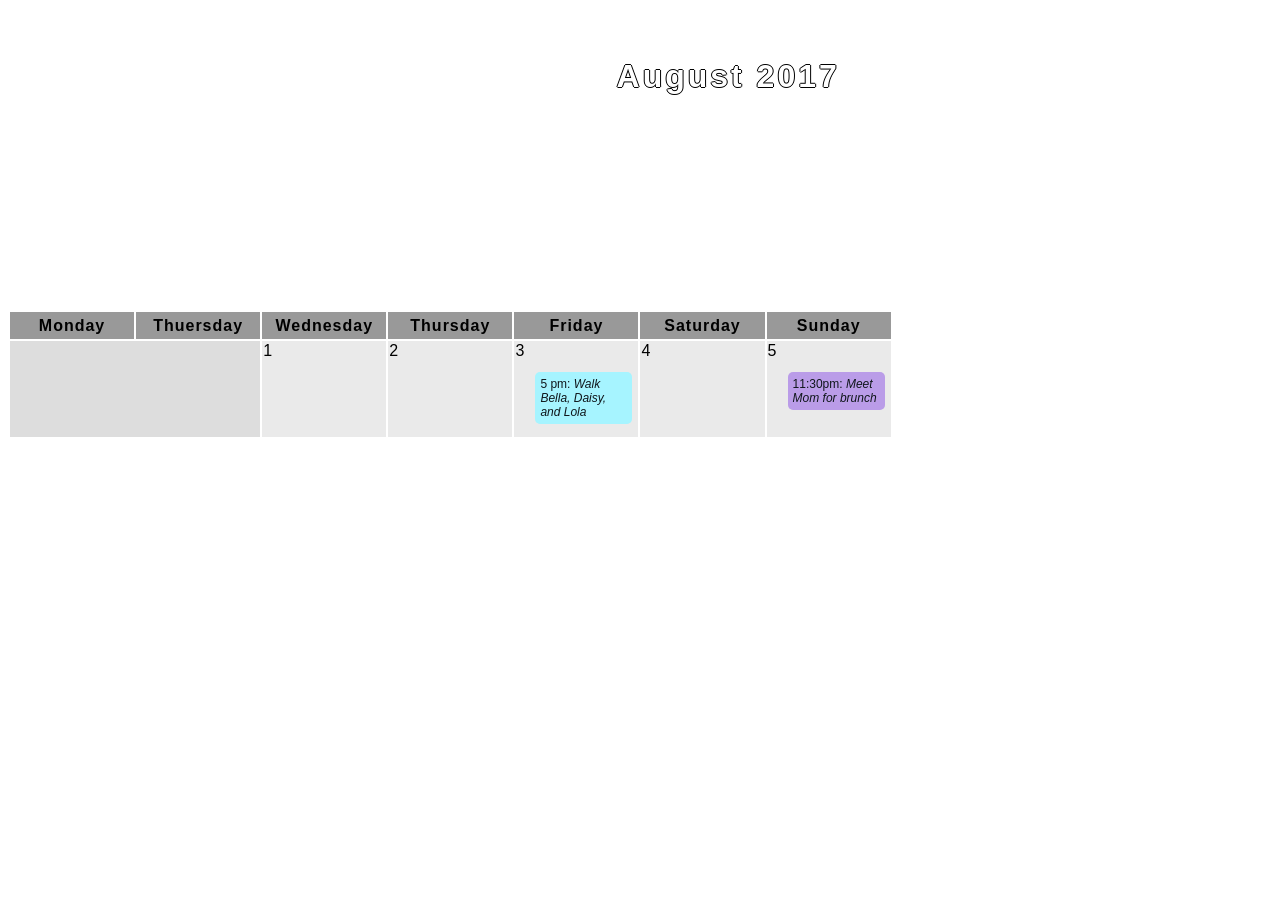
==== calender.html @ 4486ec93 "calender1" ====
<!DOCTYPE html>
<html>
<head>
  <meta charset="utf-8">
  <meta name="viewport" content="width=device-width">
  <link rel="stylesheet" type="text/css" href="calender.css">
</head>
<body>
  <div class="head">
  <table>
      <thead>
          <tr class="month-header">
            <th colspan="14">
              <h1>August 2017</h1>
              <a href="https://www.deviantart.com/jaded-night-stock/art/Dog-Stock-329-391442471">Photo © Jaded-Night-Stock</a>
            </th>
          </tr>
          <tr class="weekday-header">
            <th colspan="2">Monday</th>
            <th colspan="2">Thuersday</th>
            <th colspan="2">Wednesday</th>
            <th colspan="2">Thursday</th>
            <th colspan="2">Friday</th>
            <th colspan="2">Saturday</th>
            <th colspan="2">Sunday</th>
          </tr>
      </thead>
      <tbody>
        <tr class="week">
          <td colspan="4" class="off-day"></td>
          <td colspan="2">1</td>
          <td colspan="2">2</td>
          <td colspan="2">3
            <ul>
              <li class="dog-walk">5 pm:
                <i> Walk Bella, Daisy, and Lola</i>
              </li>
            </ul>
          </td>
          <td colspan="2">4</td>
          <td colspan="2">5
            <ul>
              <li class="school">11:30pm:
                <i>Meet Mom for brunch</i>
              </li>
            </ul>
          </td>
        </tr>
      </tbody>
  </table>
  </div>
</body>
</html>
---- calender.css ----
body {
    font-family: helvetica;
    
    margin:8px;
}

.head {
    text-align:center;
}

table {
    table-layout: fixed;
    width:70%;
    display:table;
    border-collapse: separate;
    border-spacing: 2px;
    border-color:grey;
    text-align: center;
   
}

.month-header {
    background-image:url(http://i66.tinypic.com/dy85ev.jpg);
    background-position: center center;
    background-repeat: no-repeat;
    background-size:cover;
    height:300px;
    text-align: right;
}

h1 {
    color:white;
    font-size:200%;
    font-weight:700;
    letter-spacing: 3px;
    padding-right: 50px;
    padding-bottom:150px;
    text-shadow:  -1px 0 black, 0 1px black, 1px 0 black, 0 -1px #000;;
    vertical-align: top;
}

a {
    color:white;
    font-size:50%;
    padding-right:50px;
    text-align:right;
    text-decoration:none;
    vertical-align:bottom;
}

.weekday-header {
    background-color: #999;
    border-color:#ddd;
    border-style:solid;
    letter-spacing:1px;
    line-height:25px;
}

.week {
    background-color: #eaeaea;
    height:75px;
    margin:0;
    text-align: left;
    vertical-align: top;
}

.off-day {
    background-color:#ddd;
}

ul {
    font-size:75%;
    list-style:none;
    padding-left:20px;
    padding-right:5px;
}

.dog-walk {
    border-radius: 5px;
    color:#10171C;
    padding:5px;
    margin:5px 0;
    background-color: #A6F4FF;
}

.school {
    border-radius: 5px;
    color:#10171C;
    padding:5px;
    margin:5px 0;
    background-color: #ba9ce8;
}
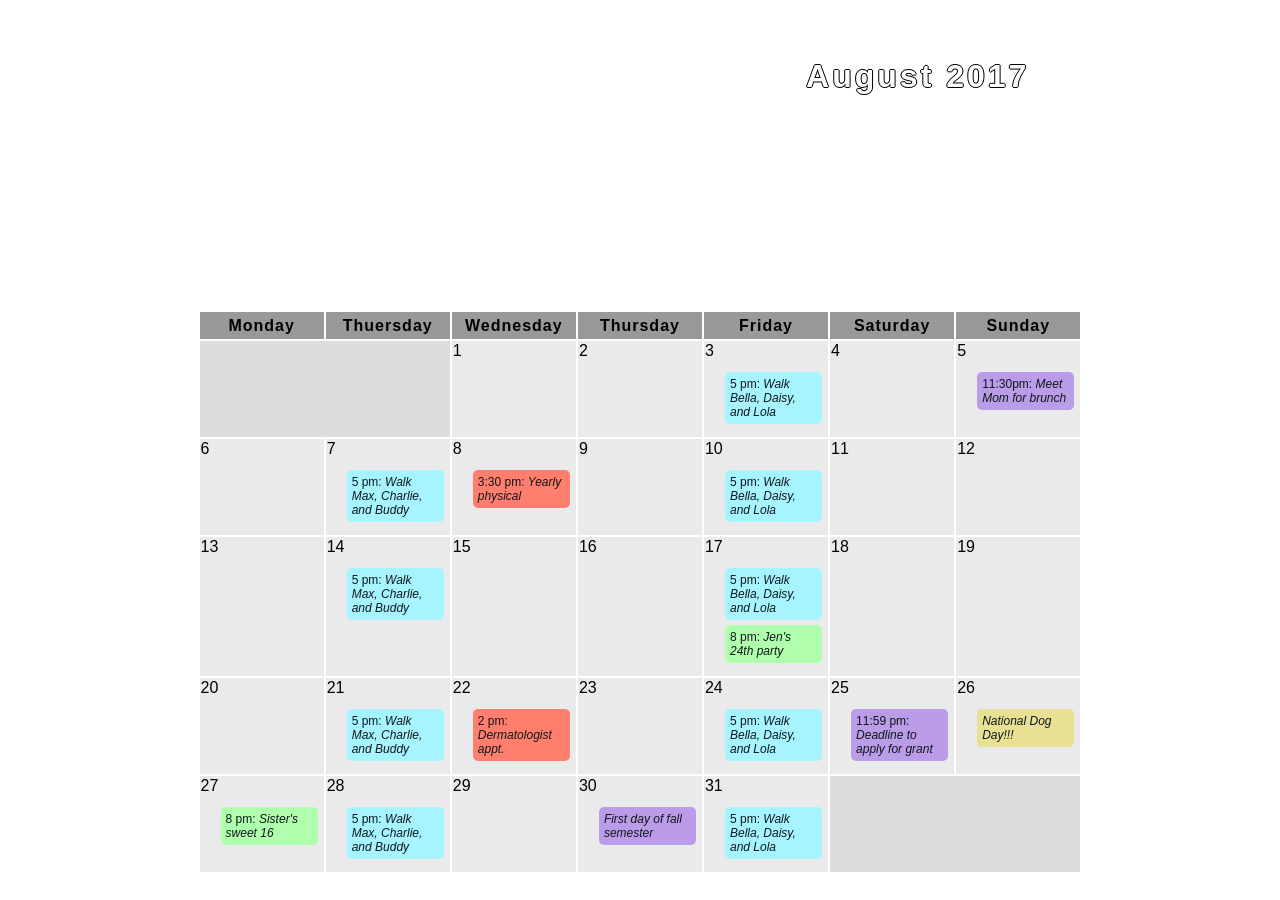
==== commit 0e85f759: "calender" ====
--- a/calender.html
+++ b/calender.html
@@ -6,7 +6,6 @@
   <link rel="stylesheet" type="text/css" href="calender.css">
 </head>
 <body>
-  <div class="head">
   <table>
       <thead>
           <tr class="month-header">
@@ -26,6 +25,7 @@
           </tr>
       </thead>
       <tbody>
+        <!--1 week-->
         <tr class="week">
           <td colspan="4" class="off-day"></td>
           <td colspan="2">1</td>
@@ -46,8 +46,133 @@
             </ul>
           </td>
         </tr>
+        <!--2 week-->
+        <tr class="week">
+          <td colspan="2">6</td>
+          <td colspan="2">7
+            <ul >
+              <li class="dog-walk">5 pm:
+                <i>Walk Max, Charlie, and Buddy</i>
+              </li>
+            </ul>
+          </td>
+          <td colspan="2">8
+            <ul>
+              <li class="appointment">3:30 pm:
+                <i>Yearly physical</i>
+              </li>
+            </ul>
+          </td>
+          <td colspan="2">9</td>
+          <td colspan="2">10
+            <ul>
+              <li class="dog-walk">5 pm:
+                <i>Walk Bella, Daisy, and Lola</i>
+              </li>
+            </ul>
+          </td>
+          <td colspan="2">11</td>
+          <td colspan="2">12</td>
+        </tr>
+        <!--3 week-->
+        <tr class="week">
+          <td colspan="2">13</td>
+          <td colspan="2">14
+            <ul>
+              <li class="dog-walk">5 pm:
+                <i>Walk Max, Charlie, and Buddy</i>
+              </li>
+            </ul>
+          </td>
+          <td colspan="2">15</td>
+          <td colspan="2">16</td>
+          <td colspan="2">17
+            <ul>
+              <li class="dog-walk">5 pm:
+                <i>Walk Bella, Daisy, and Lola</i>
+              </li>
+              <li class="birthday">8 pm:
+                <i>Jen's 24th party</i>
+              </li>
+            </ul>
+          </td>
+          <td colspan="2">18</td>
+          <td colspan="2">19</td>
+        </tr>
+        <!--4 week-->
+        <tr class="week">
+            <td colspan="2">20</td>
+            <td colspan="2">21
+              <ul>
+                <li class="dog-walk">5 pm:
+                  <i>Walk Max, Charlie, and Buddy</i>
+                </li>
+              </ul>
+            </td>
+            <td colspan="2">22
+              <ul>
+                <li class="appointment">2 pm:
+                  <i>Dermatologist appt.</i>
+                </li>
+              </ul>
+            </td>
+            <td colspan="2">23</td>
+            <td colspan="2">24
+              <ul>
+                <li class="dog-walk">5 pm:
+                  <i>Walk Bella, Daisy, and Lola</i>
+                </li>
+              </ul>
+            </td>
+            <td colspan="2">25
+              <ul>
+                <li class="school">11:59 pm:
+                  <i>Deadline to apply for grant</i>
+                </li>
+              </ul>
+            </td>
+            <td colspan="2">26
+              <ul>
+                <li class="holiday">
+                  <i>National Dog Day!!!</i>
+                </li>
+              </ul>
+            </td>
+        </tr>
+        <!--5 week-->
+        <tr class="week">
+            <td colspan="2">27
+              <ul>
+                <li class="birthday">8 pm:
+                  <i>Sister's sweet 16</i>
+                </li>
+              </ul>
+            </td>
+            <td colspan="2">28
+              <ul>
+                <li class="dog-walk">5 pm:
+                  <i>Walk Max, Charlie, and Buddy</i>
+                </li>
+              </ul>
+            </td>
+            <td colspan="2">29</td>
+            <td colspan="2">30
+              <ul>
+                <li class="school">
+                  <i>First day of fall semester</i>
+                </li>
+              </ul>
+            </td>
+            <td colspan="2">31
+              <ul>
+                <li class="dog-walk">5 pm:
+                  <i>Walk Bella, Daisy, and Lola</i>
+                </li>
+              </ul>
+            </td>
+            <td colspan="4" class="off-day"></td>
+        </tr>
       </tbody>
   </table>
-  </div>
 </body>
 </html>
--- a/calender.css
+++ b/calender.css
@@ -4,11 +4,8 @@
     margin:8px;
 }
 
-.head {
-    text-align:center;
-}
-
 table {
+    margin:0 auto;
     table-layout: fixed;
     width:70%;
     display:table;
@@ -89,4 +86,28 @@
     padding:5px;
     margin:5px 0;
     background-color: #ba9ce8;
+}
+
+.birthday {
+    border-radius:5px;
+    color:#10171C;
+    padding:5px;
+    margin:5px 0;
+    background-color: #Afffad;
+}
+
+.appointment {
+    border-radius:5px;
+    color:#10171c;
+    padding:5px;
+    margin: 5px 0;
+    background-color: #ff7e6d;
+}
+
+.holiday {
+    border-radius:5px;
+    color:#10171c;
+    padding:5px;
+    margin:5px 0;
+    background-color:#e8e193;
 }
